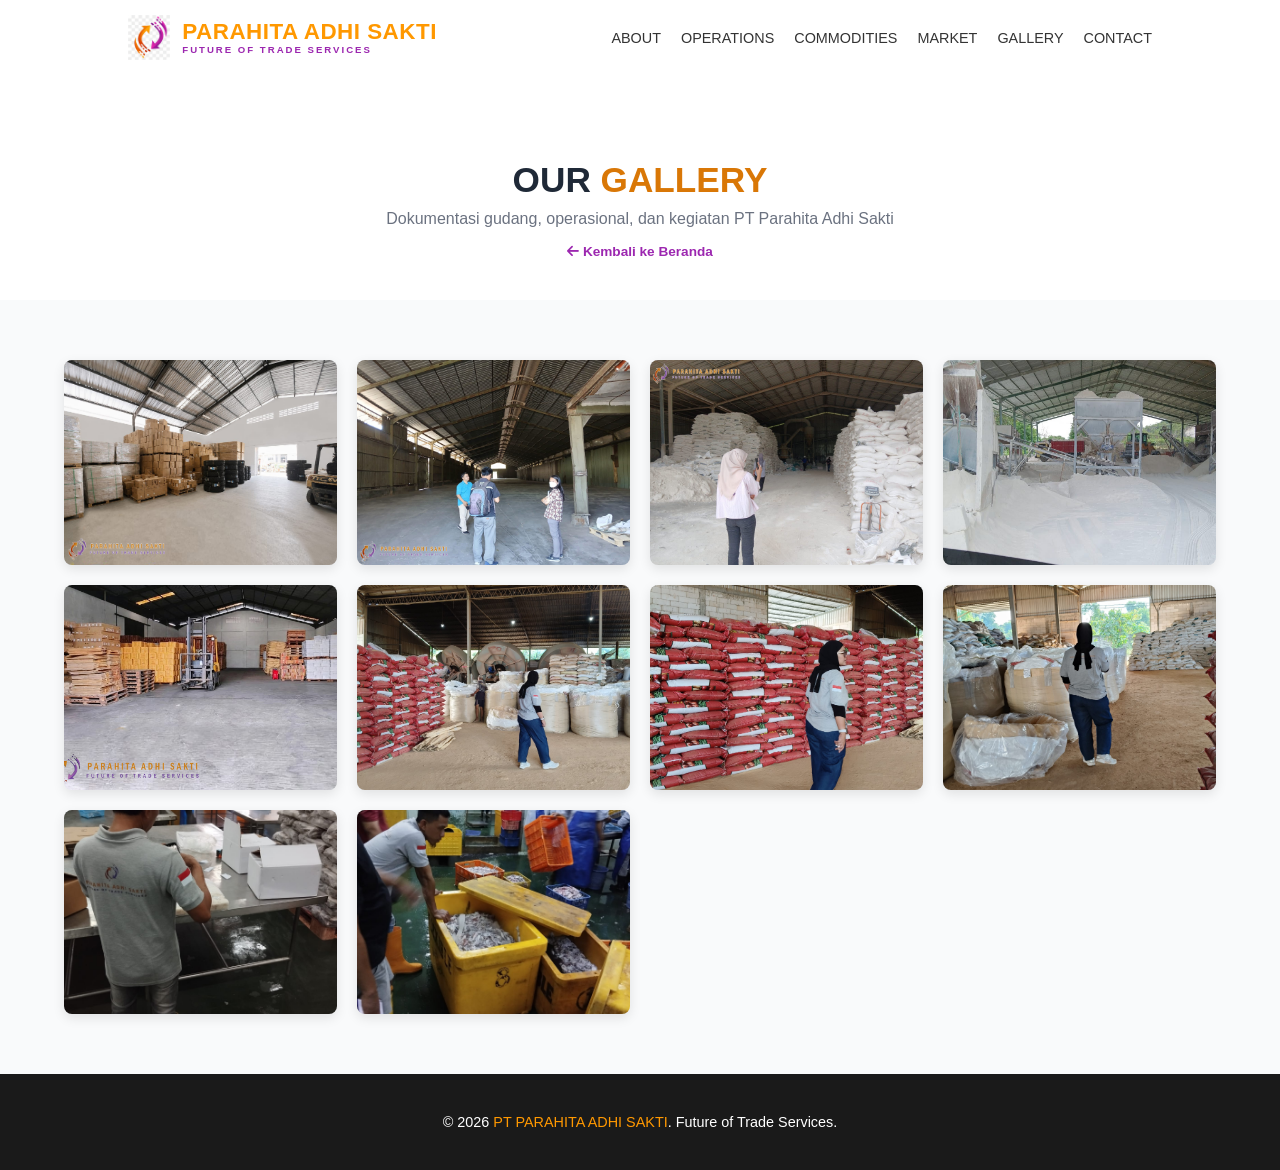
==== gallery.html @ 75e8d978 "Add floating header, hero background slider, and full gallery page - Header nav is now fixed/floatin" ====
<!DOCTYPE html>
<html lang="en">
<head>
    <meta charset="UTF-8">
    <meta name="viewport" content="width=device-width, initial-scale=1.0">

    <title>Galeri Foto | PT Parahita Adhi Sakti</title>
    <meta name="description" content="Galeri foto kegiatan, gudang, dan operasional PT Parahita Adhi Sakti: dokumentasi trading rempan/rempah, pupuk dolomit, wood chip, dan marine product di Surabaya.">
    <meta name="keywords" content="Parahita Adhi Sakti, galeri foto, gudang komoditas, dokumentasi operasional, trading komoditas Surabaya">
    <meta name="robots" content="index, follow, max-image-preview:large">
    <meta name="author" content="PT Parahita Adhi Sakti">
    <meta name="theme-color" content="#d97706">
    <link rel="canonical" href="https://www.parahitaindonesia.com/gallery">

    <!-- Open Graph -->
    <meta property="og:type" content="website" />
    <meta property="og:site_name" content="PT Parahita Adhi Sakti" />
    <meta property="og:locale" content="id_ID" />
    <meta property="og:locale:alternate" content="en_US" />
    <meta property="og:url" content="https://www.parahitaindonesia.com/gallery" />
    <meta property="og:title" content="Galeri Foto | PT Parahita Adhi Sakti" />
    <meta property="og:description" content="Dokumentasi gudang, operasional, dan kegiatan PT Parahita Adhi Sakti dalam perdagangan komoditas Indonesia." />
    <meta property="og:image" content="https://www.parahitaindonesia.com/gallery/Gudang%20parahita%201.JPG" />
    <meta property="og:image:alt" content="Gudang PT Parahita Adhi Sakti" />

    <!-- Twitter Card -->
    <meta name="twitter:card" content="summary_large_image" />
    <meta name="twitter:title" content="Galeri Foto | PT Parahita Adhi Sakti" />
    <meta name="twitter:description" content="Dokumentasi gudang, operasional, dan kegiatan PT Parahita Adhi Sakti." />
    <meta name="twitter:image" content="https://www.parahitaindonesia.com/gallery/Gudang%20parahita%201.JPG" />

    <!-- Structured Data -->
    <script type="application/ld+json">
    {
        "@context": "https://schema.org",
        "@type": "ImageGallery",
        "@id": "https://www.parahitaindonesia.com/gallery#gallery",
        "name": "Galeri Foto PT Parahita Adhi Sakti",
        "url": "https://www.parahitaindonesia.com/gallery",
        "isPartOf": { "@id": "https://www.parahitaindonesia.com/#website" }
    }
    </script>

    <!-- Performance hints -->
    <link rel="preconnect" href="https://cdnjs.cloudflare.com" crossorigin>
    <link rel="stylesheet" href="style.css">
    <link rel="stylesheet" href="https://cdnjs.cloudflare.com/ajax/libs/font-awesome/6.0.0/css/all.min.css">
    <link rel="icon" href="logo.png" type="image/png">
    <link rel="apple-touch-icon" href="logo.png">
</head>
<body>

<header>
    <nav aria-label="Main navigation">
        <div class="logo-wrapper">
            <img src="logo.png" alt="Logo PT Parahita Adhi Sakti" class="main-logo-img" width="188" height="200">
            <div class="logo-text-group">
                <div class="logo-main">
                    <span class="text-orange">PARAHITA</span>
                    <span class="text-orange">ADHI</span>
                    <span class="text-orange">SAKTI</span>
                </div>
                <div class="logo-sub">FUTURE OF TRADE SERVICES</div>
            </div>
        </div>
        <ul class="nav-links">
            <li><a href="index.html#about">ABOUT</a></li>
            <li><a href="index.html#operations">OPERATIONS</a></li>
            <li><a href="index.html#commodities">COMMODITIES</a></li>
            <li><a href="index.html#market">MARKET</a></li>
            <li><a href="gallery.html">GALLERY</a></li>
            <li><a href="index.html#contact">CONTACT</a></li>
        </ul>
    </nav>
</header>

<main>

<section class="page-banner">
    <h1>OUR <span>GALLERY</span></h1>
    <p>Dokumentasi gudang, operasional, dan kegiatan PT Parahita Adhi Sakti</p>
    <a href="index.html" class="back-home-link"><i class="fas fa-arrow-left"></i> Kembali ke Beranda</a>
</section>

<section class="gallery-section" id="full-gallery">
    <div class="full-gallery-grid" id="full-gallery-grid">
        <div class="gallery-item" onclick="openLightbox('gallery/Gudang%20parahita%201.JPG', 'Dokumentasi gudang PT Parahita Adhi Sakti - foto 1')">
            <img src="gallery/Gudang%20parahita%201.JPG" alt="Dokumentasi gudang PT Parahita Adhi Sakti - foto 1" loading="lazy" width="800" height="600">
            <div class="gallery-overlay"><i class="fas fa-search-plus"></i></div>
        </div>
        <div class="gallery-item" onclick="openLightbox('gallery/Gudang%20parahita%202.JPG', 'Dokumentasi gudang PT Parahita Adhi Sakti - foto 2')">
            <img src="gallery/Gudang%20parahita%202.JPG" alt="Dokumentasi gudang PT Parahita Adhi Sakti - foto 2" loading="lazy" width="800" height="600">
            <div class="gallery-overlay"><i class="fas fa-search-plus"></i></div>
        </div>
        <div class="gallery-item" onclick="openLightbox('gallery/Gudang%20parahita%203.JPG', 'Dokumentasi gudang PT Parahita Adhi Sakti - foto 3')">
            <img src="gallery/Gudang%20parahita%203.JPG" alt="Dokumentasi gudang PT Parahita Adhi Sakti - foto 3" loading="lazy" width="800" height="600">
            <div class="gallery-overlay"><i class="fas fa-search-plus"></i></div>
        </div>
        <div class="gallery-item" onclick="openLightbox('gallery/Gudang%20parahita%204.JPG', 'Dokumentasi gudang PT Parahita Adhi Sakti - foto 4')">
            <img src="gallery/Gudang%20parahita%204.JPG" alt="Dokumentasi gudang PT Parahita Adhi Sakti - foto 4" loading="lazy" width="800" height="600">
            <div class="gallery-overlay"><i class="fas fa-search-plus"></i></div>
        </div>
        <div class="gallery-item" onclick="openLightbox('gallery/Gudang%20parahita%205.JPG', 'Dokumentasi gudang PT Parahita Adhi Sakti - foto 5')">
            <img src="gallery/Gudang%20parahita%205.JPG" alt="Dokumentasi gudang PT Parahita Adhi Sakti - foto 5" loading="lazy" width="800" height="600">
            <div class="gallery-overlay"><i class="fas fa-search-plus"></i></div>
        </div>
        <div class="gallery-item" onclick="openLightbox('gallery/1.jpg', 'Dokumentasi kegiatan PT Parahita Adhi Sakti - foto 1')">
            <img src="gallery/1.jpg" alt="Dokumentasi kegiatan PT Parahita Adhi Sakti - foto 1" loading="lazy" width="800" height="600">
            <div class="gallery-overlay"><i class="fas fa-search-plus"></i></div>
        </div>
        <div class="gallery-item" onclick="openLightbox('gallery/2.jpg', 'Dokumentasi kegiatan PT Parahita Adhi Sakti - foto 2')">
            <img src="gallery/2.jpg" alt="Dokumentasi kegiatan PT Parahita Adhi Sakti - foto 2" loading="lazy" width="800" height="600">
            <div class="gallery-overlay"><i class="fas fa-search-plus"></i></div>
        </div>
        <div class="gallery-item" onclick="openLightbox('gallery/3.jpg', 'Dokumentasi kegiatan PT Parahita Adhi Sakti - foto 3')">
            <img src="gallery/3.jpg" alt="Dokumentasi kegiatan PT Parahita Adhi Sakti - foto 3" loading="lazy" width="800" height="600">
            <div class="gallery-overlay"><i class="fas fa-search-plus"></i></div>
        </div>
        <div class="gallery-item" onclick="openLightbox('gallery/4.jpg', 'Dokumentasi kegiatan PT Parahita Adhi Sakti - foto 4')">
            <img src="gallery/4.jpg" alt="Dokumentasi kegiatan PT Parahita Adhi Sakti - foto 4" loading="lazy" width="800" height="600">
            <div class="gallery-overlay"><i class="fas fa-search-plus"></i></div>
        </div>
        <div class="gallery-item" onclick="openLightbox('gallery/5.jpg', 'Dokumentasi kegiatan PT Parahita Adhi Sakti - foto 5')">
            <img src="gallery/5.jpg" alt="Dokumentasi kegiatan PT Parahita Adhi Sakti - foto 5" loading="lazy" width="800" height="600">
            <div class="gallery-overlay"><i class="fas fa-search-plus"></i></div>
        </div>
    </div>
</section>

</main>

<!-- Lightbox Zoom Modal -->
<div class="lightbox-modal" id="lightbox" role="dialog" aria-modal="true" aria-label="Pratinjau foto">
    <span class="lightbox-close" onclick="closeLightbox()">&times;</span>
    <img class="lightbox-content" id="lightbox-img" alt="Foto galeri diperbesar">
    <div class="lightbox-caption" id="lightbox-caption"></div>
</div>

<footer class="main-footer">
    <p>&copy; 2026 <span class="text-orange">PT PARAHITA ADHI SAKTI</span>. Future of Trade Services.</p>
</footer>

<script src="script.js"></script>
</body>
</html>
---- style.css ----
* {
    margin: 0;
    padding: 0;
    box-sizing: border-box;
    font-family: 'Segoe UI', Tahoma, Geneva, Verdana, sans-serif;
}

/* Sesuaikan Header agar tetap bersih & floating saat di-scroll */
header {
    position: fixed;
    top: 0;
    left: 0;
    width: 100%;
    z-index: 1000;
    padding: 15px 10%;
    background: rgba(255, 255, 255, 0.9); /* Putih bersih agar logo terlihat menonjol */
    box-shadow: 0 2px 10px rgba(0,0,0,0.05);
    transition: background 0.3s ease, box-shadow 0.3s ease;
}

nav {
    display: flex;
    justify-content: space-between;
    align-items: center;
}

/* Styling Logo Baru */
.logo-container {
    display: flex;
    flex-direction: column;
    line-height: 1;
}

.logo-main {
    font-size: 1.5rem;
    font-weight: 800; /* Tebal sesuai gambar */
    letter-spacing: 1px;
}

.text-orange {
    color: #FF9800; /* Warna Oranye Terang */
}

.logo-sub {
    font-size: 0.65rem;
    font-weight: 500;
    color: #9C27B0; /* Warna Ungu/Pink untuk tagline */
    letter-spacing: 4px; /* Memberikan jarak antar huruf sesuai desain */
    margin-top: 4px;
}
.logo-wrapper {
    display: flex;
    align-items: center;
    gap: 12px; /* Jarak antara gambar logo dan teks */
}

.main-logo-img {
    height: 45px; /* Sesuaikan ukuran logo */
    width: auto;
}

.logo-text-group {
    display: flex;
    flex-direction: column;
    justify-content: center;
}

.logo-main {
    font-size: 1.4rem;
    font-weight: 800;
    line-height: 1; /* Menghilangkan spasi berlebih antar baris */
    letter-spacing: 0.5px;
}

.logo-sub {
    font-size: 0.6rem;
    font-weight: 600;
    color: #9C27B0;
    letter-spacing: 2px; /* Dikurangi agar tidak terlalu lebar */
    margin-top: 2px; /* Jarak rapat antara baris 1 dan baris 2 */
    line-height: 1;
}

/* Memastikan teks orange terlihat tajam */
.text-orange {
    color: #FF9800;
}
.nav-links {
    list-style: none;
    display: flex;
    gap: 20px;
}

.nav-links a {
    text-decoration: none;
    color: #333;
    font-size: 0.9rem;
    font-weight: 500;
}

/* Update Hero Section */
.hero {
    position: relative;
    min-height: 100vh;
    overflow: hidden;
    display: flex;
    align-items: center;
    padding: 0 10%;
    padding-top: 100px; /* Ruang untuk header floating (fixed) */
}

/* Hero Background Slider (mengambil foto dari folder gallery/) */
.hero-bg-slider {
    position: absolute;
    inset: 0;
    z-index: 0;
}

.hero-bg-slide {
    position: absolute;
    inset: 0;
    background-size: cover;
    background-position: center;
    opacity: 0;
    transition: opacity 1.5s ease;
}

.hero-bg-slide.active {
    opacity: 1;
}

.hero-overlay {
    position: absolute;
    inset: 0;
    z-index: 1;
    background: linear-gradient(to right, rgba(255,255,255,0.9) 30%, rgba(255,255,255,0.2) 60%);
}

.hero-content {
    position: relative;
    max-width: 800px;
    width: 100%;
    z-index: 2;
}

/* Update Stats Bar agar berada di bawah tombol */
.stats-bar {
    display: flex;
    background: rgba(255, 255, 255, 0.85);
    backdrop-filter: blur(10px); /* Efek kaca modern */
    padding: 30px;
    margin-top: 50px;
    border-radius: 4px;
    box-shadow: 0 10px 30px rgba(0,0,0,0.1);
    border: 1px solid rgba(255,255,255,0.3);
}

.stat-item {
    flex: 1;
    text-align: center;
    border-right: 1px solid rgba(0,0,0,0.1);
}

.stat-item:last-child { border: none; }

.stat-item h3 {
    color: #003366;
    font-size: 2rem;
    font-weight: 700;
    margin-bottom: 5px;
}

.stat-item p {
    font-size: 0.75rem;
    letter-spacing: 1px;
    color: #555;
    font-weight: 600;
}

.stat-icon {
    font-size: 1.8rem;
    color: #003366;
    margin-bottom: 5px;
}

/* Vision & Mission Styling */
/* Vision & Mission Layout Baru */
.vision-mission {
    padding: 60px 10%;
    background: #ffffff;
}

.vm-wrapper {
    max-width: 1100px;
    margin: 0 auto;
}

/* Vision (Full Width Row) */
.vision-row {
    display: flex;
    align-items: center;
    gap: 40px;
    margin-bottom: 40px;
}

.vm-icon-large {
    font-size: 3.5rem;
    color: #FF9800; /* Oranye */
    background: #fff8f0;
    width: 100px;
    height: 100px;
    display: flex;
    align-items: center;
    justify-content: center;
    border-radius: 20px;
    flex-shrink: 0;
    box-shadow: 0 10px 20px rgba(255, 152, 0, 0.15);
}

/* Mission (Grid 2 Kolom) */
.mission-row {
    display: grid;
    grid-template-columns: 1fr 1fr; /* 2 Kolom Sejajar */
    gap: 30px;
}

.mission-col {
    display: flex;
    gap: 20px;
    padding: 20px;
    background: #fcfcfc;
    border-radius: 12px;
    transition: 0.3s;
}

.mission-col:hover {
    background: #fff;
    box-shadow: 0 5px 15px rgba(0,0,0,0.05);
}

.vm-icon-small {
    font-size: 1.5rem;
    color: #9C27B0; /* Ungu */
    margin-top: 5px;
}

.mission-item h4 {
    color: #003366;
    margin-bottom: 8px;
    font-size: 1.1rem;
}

.mission-item p {
    font-size: 0.9rem;
    color: #666;
    line-height: 1.5;
}

/* Divider */
.vm-horizontal-divider {
    height: 1px;
    background: linear-gradient(to right, transparent, #eee, transparent);
    margin: 40px 0;
}

/* Responsive */
@media (max-width: 768px) {
    .vision-row { flex-direction: column; text-align: center; }
    .mission-row { grid-template-columns: 1fr; }
}
/* Styling Baru untuk Baris Judul Misi */
.mission-title-row {
    display: flex;
    align-items: center;
    gap: 20px;
    margin-bottom: 30px; /* Jarak ke box poin-poin di bawahnya */
}

.vm-icon-medium {
    font-size: 2rem;
    color: #FF9800; /* Oranye nge-jreng */
    background: #fff8f0;
    width: 60px;
    height: 60px;
    display: flex;
    align-items: center;
    justify-content: center;
    border-radius: 12px;
    box-shadow: 0 4px 10px rgba(255, 152, 0, 0.1);
}

.mission-title-row h2 {
    color: #003366;
    font-size: 1.8rem;
    font-weight: 800;
}

.mission-title-row h2 span {
    color: #9C27B0; /* Ungu logo */
}

/* Memastikan grid mission tetap rapi di bawahnya */
.mission-row {
    display: grid;
    grid-template-columns: 1fr 1fr;
    gap: 20px;
}

.mission-col {
    background: #ffffff;
    border: 1px solid #f0f0f0;
    box-shadow: 0 4px 12px rgba(0,0,0,0.03);
    padding: 25px;
    border-radius: 15px;
}
/* Commodities Section */
.commodities {
    padding: 20px 10% 20px 10%; /* Atas hanya 20px agar dekat dengan Visi Misi */
    background: #f9f9f9;
}

.commodities h2 {
    margin-bottom: 30px;
    color: #003366;
}

.commodities h2 span { color: #004a99; border-bottom: 3px solid #004a99; }

.grid-container {
    display: grid;
    grid-template-columns: repeat(3, 1fr);
    gap: 20px;
}

.card {
    height: 200px;
    background-size: cover;
    background-position: center;
    position: relative;
    border-radius: 5px;
    overflow: hidden;
}

.card.large { grid-column: span 1.5; height: 250px; } /* Simplifikasi grid */

.card-info {
    position: absolute;
    bottom: 0;
    background: white;
    width: 100%;
    padding: 15px;
}

.card-info h3 { font-size: 1rem; color: #003366; }
.card-info p { font-size: 0.8rem; color: #777; }
/* Market Coverage */
.market-coverage {
    position: relative;
    padding: 80px 10%;
    min-height: 500px;
    display: flex;
    align-items: center;
    overflow: hidden;
    /* Ganti URL di bawah dengan gambar peta/logistik pilihanmu */
    background-image: url('https://images.unsplash.com/photo-1586528116311-ad8dd3c8310d?auto=format&fit=crop&w=1600&q=80');
    background-size: cover;
    background-position: center;
}

/* Layer Gradasi Opacity: Kiri (Solid White) ke Kanan (Transparent) */
/* Memperhalus gradasi agar transparan di sisi kanan */
.market-coverage::before {
    content: "";
    position: absolute;
    top: 0;
    left: 0;
    width: 100%;
    height: 100%;
    background: linear-gradient(to right, 
        rgba(255, 255, 255, 1) 0%, 
        rgba(255, 255, 255, 0.8) 40%, 
        rgba(255, 255, 255, 0) 100%);
    z-index: 1;
}

.market-container {
    position: relative;
    z-index: 2; /* Agar teks di atas gradasi */
    width: 100%;
}

.market-content {
    display: flex;
    gap: 40px;
}

.market-cards {
    flex: 1;
    max-width: 450px; /* Membatasi kartu di sisi kiri yang solid */
    display: flex;
    flex-direction: column;
    gap: 20px;
}

.market-spacer {
    flex: 1.5; /* Memberikan ruang agar gambar di background kanan terlihat */
}
.market-cards-row {
    display: flex;
    flex-direction: row; /* Membuat box sejajar kiri-kanan */
    gap: 20px;
    margin-top: 30px;
    flex-wrap: wrap; /* Agar aman di layar HP */
}
/* Mempertajam warna kartu agar kontras */
.m-card {
    display: flex;
    align-items: center;
    background: rgba(255, 255, 255, 0.95);
    padding: 20px 25px;
    border-radius: 12px;
    gap: 15px;
    box-shadow: 0 8px 20px rgba(0,0,0,0.06);
    border: 1px solid rgba(255, 152, 0, 0.2); /* Border tipis warna oranye */
    flex: 0 1 auto; /* Ukuran menyesuaikan konten */
    min-width: 280px;
}
.market-header {
    max-width: 100%;
}
.market-header h2 span {
    color: #9C27B0; /* Warna Ungu sesuai logo */
    border-bottom: 3px solid #FF9800; /* Garis bawah oranye */
}
.icon-circle {
    background: #FF9800; /* Oranye nge-jreng sesuai logo */
    color: white;
    width: 50px;
    height: 50px;
    border-radius: 50%;
    display: flex;
    justify-content: center;
    align-items: center;
    font-size: 1.2rem;
}

/* Why Choose Us */
.why-us {
    padding: 80px 10%;
    background: #f9f9f9;
    text-align: center;
}

.why-us h2 { color: #003366; margin-bottom: 40px; }
.why-us span { border-bottom: 3px solid #004a99; }

.why-grid {
    display: grid;
    grid-template-columns: repeat(4, 1fr);
    gap: 20px;
}

.why-item {
    background: white;
    overflow: hidden;
    border-radius: 5px;
    box-shadow: 0 4px 15px rgba(0,0,0,0.05);
    position: relative;
}

.why-item img {
    width: 100%;
    height: 150px;
    object-fit: cover;
    display: block;
}

.why-item p {
    padding: 15px;
    font-size: 0.85rem;
    font-weight: 600;
    color: #333;
}

.icon-overlay {
    position: absolute;
    top: 50px;
    left: 50%;
    transform: translateX(-50%);
    background: #004a99;
    color: white;
    width: 40px;
    height: 40px;
    border-radius: 50%;
    display: flex;
    justify-content: center;
    align-items: center;
    border: 3px solid white;
}
/* Styling Slider Teks */
.slider-text-container {
    margin-top: 40px;
    min-height: 120px; /* Biar layout tidak lompat saat teks ganti */
    transition: all 0.5s ease;
}

#hero-slider-text {
    font-size: 3.5rem; /* Ukuran besar sesuai gambar */
    font-weight: 700;
    line-height: 1.2;
    margin-bottom: 10px;
}
.blue-text { color: #1C0770; }
.white-text { color: #ffffff; }
.highlight-blue { color: #1e88e5; } /* Warna Biru */
.highlight-green { color: #8bc34a; } /* Warna Hijau */

#hero-subtext {
    font-size: 1.1rem;
    color: #1C0770;
    max-width: 600px;
}

/* Animasi Fade */
.fade-in {
    animation: fadeIn 0.8s ease forwards;
}

@keyframes fadeIn {
    from { opacity: 0; transform: translateY(10px); }
    to { opacity: 1; transform: translateY(0); }
}
/* Contact Us Section */
.contact-us {
    padding: 60px 10%;
    background: #ffffff;
    text-align: center;
}

.contact-us h2 { color: #003366; margin-bottom: 10px; }
.contact-us h2 span { color: #9C27B0; border-bottom: 3px solid #FF9800; }
.contact-subtitle { color: #777; font-size: 0.9rem; margin-bottom: 40px; }

.contact-grid {
    display: grid;
    grid-template-columns: repeat(3, 1fr); /* 3 Card Sejajar */
    gap: 30px;
}

.contact-card {
    background: white;
    border-radius: 12px;
    overflow: hidden;
    box-shadow: 0 10px 30px rgba(0,0,0,0.05);
    transition: transform 0.3s ease;
    border: 1px solid #f0f0f0;
}

.contact-card:hover { transform: translateY(-10px); }

.contact-img-container {
    position: relative;
    height: 180px;
}

.contact-img-container img {
    width: 100%;
    height: 100%;
    object-fit: cover;
}

.contact-overlay-icon {
    position: absolute;
    bottom: -20px;
    right: 20px;
    background: #FF9800; /* Oranye Nge-jreng */
    color: white;
    width: 45px;
    height: 45px;
    border-radius: 50%;
    display: flex;
    justify-content: center;
    align-items: center;
    border: 3px solid white;
    box-shadow: 0 4px 10px rgba(0,0,0,0.2);
}

.contact-info {
    padding: 30px 20px 20px;
    text-align: left;
}

.contact-info h4 {
    color: #003366;
    font-size: 1.2rem;
    margin-bottom: 5px;
}

.contact-info p {
    color: #9C27B0; /* Ungu Logo */
    font-weight: 600;
    font-size: 0.8rem;
    margin-bottom: 10px;
    text-transform: uppercase;
}

.contact-detail {
    display: block;
    color: #666;
    font-size: 0.85rem;
    line-height: 1.4;
}

/* Footer Styling */
.main-footer {
    padding: 40px 10%;
    background: #1a1a1a;
    color: white;
    text-align: center;
    font-size: 0.9rem;
}

/* Responsive */
@media (max-width: 900px) {
    .contact-grid { grid-template-columns: 1fr; }

}
/* ============================================================
   MOBILE RESPONSIVE OPTIMIZATION (Screens under 768px)
   ============================================================ */

@media (max-width: 768px) {
    /* 1. Reset Global untuk Mobile */
    header, .hero, .vision-mission, .commodities, .market-coverage, .why-us, .contact-us {
        padding: 40px 5% !important; /* Kurangi padding samping agar konten lebih luas */
    }

    /* 2. Header & Logo Optimization */
    nav {
        flex-direction: column;
        gap: 15px;
    }

    .logo-main {
        font-size: 1.1rem;
    }

    .nav-links {
        gap: 10px;
        flex-wrap: wrap;
        justify-content: center;
    }

    .nav-links a {
        font-size: 0.75rem;
    }

    /* 3. Hero Section Adjustment */
    .hero {
        text-align: center;
        min-height: auto;
        padding-top: 120px !important;
    }

    .hero-bg-slide {
        background-position: 70% center; /* Geser background agar foto tetap terlihat pas */
    }

    #hero-slider-text {
        font-size: 2rem !important; /* Kecilkan judul besar agar tidak terpotong */
        line-height: 1.2;
    }

    .hero-btns {
        display: flex;
        flex-direction: column;
        gap: 10px;
    }

    /* 4. Stats Bar (Menjadi 1 atau 2 kolom) */
    .stats-bar {
        flex-direction: column;
        margin-top: 30px;
        padding: 20px;
    }

    .stat-item {
        border-right: none;
        border-bottom: 1px solid rgba(0,0,0,0.05);
        padding: 15px 0;
    }

    .stat-item:last-child { border-bottom: none; }

    /* 5. Vision & Mission (1 Kolom Sesuai Permintaan) */
    .vision-row {
        flex-direction: column;
        text-align: center;
        gap: 20px;
    }

    .vm-icon-large {
        width: 80px;
        height: 80px;
        font-size: 2.5rem;
    }

    .mission-row {
        grid-template-columns: 1fr !important; /* Paksa jadi 1 kolom di HP */
    }

    .mission-title-row {
        flex-direction: column;
        text-align: center;
    }

    /* 6. Commodities Grid */
    .grid-container {
        grid-template-columns: 1fr !important; /* 1 kolom penuh */
    }

    .card.large {
        grid-column: span 1;
        height: 200px;
    }

    /* 7. Market Coverage */
    .market-coverage {
        background-position: center;
    }

    .market-cards-row {
        flex-direction: column;
    }

    .m-card {
        min-width: 100%;
    }

    /* 8. Why Choose Us (Grid 2x2) */
    .why-grid {
        grid-template-columns: repeat(2, 1fr);
        gap: 10px;
    }

    /* 9. Contact Us */
    .contact-grid {
        grid-template-columns: 1fr !important;
    }
}

/* Tambahan untuk layar sangat kecil (iPhone SE/Fold) */
@media (max-width: 480px) {
    #hero-slider-text {
        font-size: 1.6rem !important;
    }
    
    .why-grid {
        grid-template-columns: 1fr;
    }
}
/* Perbaikan agar scroll terasa lebih "smooth" */
html {
    scroll-behavior: smooth;
    -webkit-tap-highlight-color: transparent; /* Hilangkan kotak abu-abu saat klik di HP */
}

body {
    overflow-x: hidden; /* Mencegah layar bisa digeser ke samping (putih-putih kosong) */
}

img {
    max-width: 100%;
    height: auto; /* Memastikan semua gambar tidak penyet */
}

/* Tagline hero (kata kunci SEO di bawah H1) */
.hero-tagline {
    margin-top: 12px;
    font-size: 1.05rem;
    font-weight: 600;
    color: #003366;
    max-width: 640px;
    line-height: 1.5;
}

/* ============================================================
   GALLERY GRID & LIGHTBOX / ZOOM MODAL
   (dipakai di index.html - preview carousel - dan gallery.html - grid penuh)
   ============================================================ */
.gallery-section {
    padding: 60px 20px;
    background-color: #f9fafb;
    text-align: center;
}

.gallery-section h2 {
    font-size: 2rem;
    margin-bottom: 30px;
    color: #1f2937;
}

.gallery-section h2 span {
    color: #d97706;
}

/* Gallery Carousel (preview di index.html) */
.gallery-carousel {
    position: relative;
    max-width: 1200px;
    margin: 0 auto;
    padding: 0 24px;
}

.gallery-viewport {
    overflow: hidden;
}

.gallery-grid {
    display: flex;
    transition: transform 0.6s ease;
}

.gallery-slide {
    flex: 0 0 calc(100% / var(--per-view, 3));
    padding: 10px;
    box-sizing: border-box;
}

.gallery-arrow {
    position: absolute;
    top: 50%;
    transform: translateY(-50%);
    z-index: 2;
    width: 44px;
    height: 44px;
    border: none;
    border-radius: 50%;
    background: #ffffff;
    color: #1f2937;
    font-size: 1.1rem;
    cursor: pointer;
    box-shadow: 0 2px 10px rgba(0,0,0,0.25);
    transition: background 0.2s, color 0.2s;
}

.gallery-arrow:hover {
    background: #d97706;
    color: #ffffff;
}

.gallery-arrow.prev { left: 0; }
.gallery-arrow.next { right: 0; }

/* Full Gallery Grid (grid penuh di gallery.html) */
.full-gallery-grid {
    display: grid;
    grid-template-columns: repeat(auto-fit, minmax(260px, 1fr));
    gap: 20px;
    max-width: 1200px;
    margin: 0 auto;
    padding: 0 24px;
}

.gallery-item {
    position: relative;
    overflow: hidden;
    border-radius: 8px;
    box-shadow: 0 4px 12px rgba(0,0,0,0.1);
    aspect-ratio: 4/3;
    cursor: pointer;
    background-color: #e5e7eb;
}

.gallery-item img {
    width: 100%;
    height: 100%;
    object-fit: cover;
    transition: transform 0.3s ease, filter 0.3s ease;
}

.gallery-item:hover img {
    transform: scale(1.08);
    filter: brightness(0.9);
}

.gallery-overlay {
    position: absolute;
    inset: 0;
    background: rgba(0, 0, 0, 0.3);
    display: flex;
    align-items: center;
    justify-content: center;
    opacity: 0;
    transition: opacity 0.3s ease;
    color: #ffffff;
    font-size: 1.5rem;
}

.gallery-item:hover .gallery-overlay {
    opacity: 1;
}

/* Lightbox Modal */
.lightbox-modal {
    display: none;
    position: fixed;
    z-index: 9999;
    inset: 0;
    background-color: rgba(0, 0, 0, 0.9);
    justify-content: center;
    align-items: center;
    padding: 20px;
}

.lightbox-modal.active {
    display: flex;
}

.lightbox-content {
    max-width: 90%;
    max-height: 85vh;
    border-radius: 8px;
    box-shadow: 0 5px 25px rgba(0,0,0,0.5);
    object-fit: contain;
}

.lightbox-close {
    position: absolute;
    top: 20px;
    right: 30px;
    color: #ffffff;
    font-size: 2.5rem;
    font-weight: bold;
    cursor: pointer;
    transition: color 0.2s;
}

.lightbox-close:hover {
    color: #d97706;
}

.lightbox-caption {
    position: absolute;
    bottom: 25px;
    color: #ffffff;
    font-size: 1.1rem;
    background: rgba(0,0,0,0.6);
    padding: 8px 16px;
    border-radius: 4px;
}

/* CTA "Lihat Semua Galeri" / "Kembali ke Beranda" */
.gallery-cta {
    display: inline-block;
    margin-top: 30px;
    padding: 12px 28px;
    background: #FF9800;
    color: #ffffff;
    font-weight: 600;
    font-size: 0.85rem;
    letter-spacing: 0.5px;
    text-decoration: none;
    border-radius: 30px;
    transition: background 0.2s ease, transform 0.2s ease;
}

.gallery-cta:hover {
    background: #e68900;
    transform: translateY(-2px);
}

/* Banner judul halaman gallery.html (mengacu pada format section index.html) */
.page-banner {
    padding: 160px 10% 40px; /* extra padding-top untuk header floating */
    text-align: center;
    background: #ffffff;
}

.page-banner h1 {
    font-size: 2.2rem;
    color: #1f2937;
}

.page-banner h1 span {
    color: #d97706;
}

.page-banner p {
    color: #6b7280;
    margin-top: 10px;
}

.back-home-link {
    display: inline-block;
    margin-top: 16px;
    font-size: 0.85rem;
    color: #9C27B0;
    text-decoration: none;
    font-weight: 600;
}

.back-home-link:hover { text-decoration: underline; }

@media (max-width: 768px) {
    .page-banner {
        padding: 140px 5% 30px;
    }
}
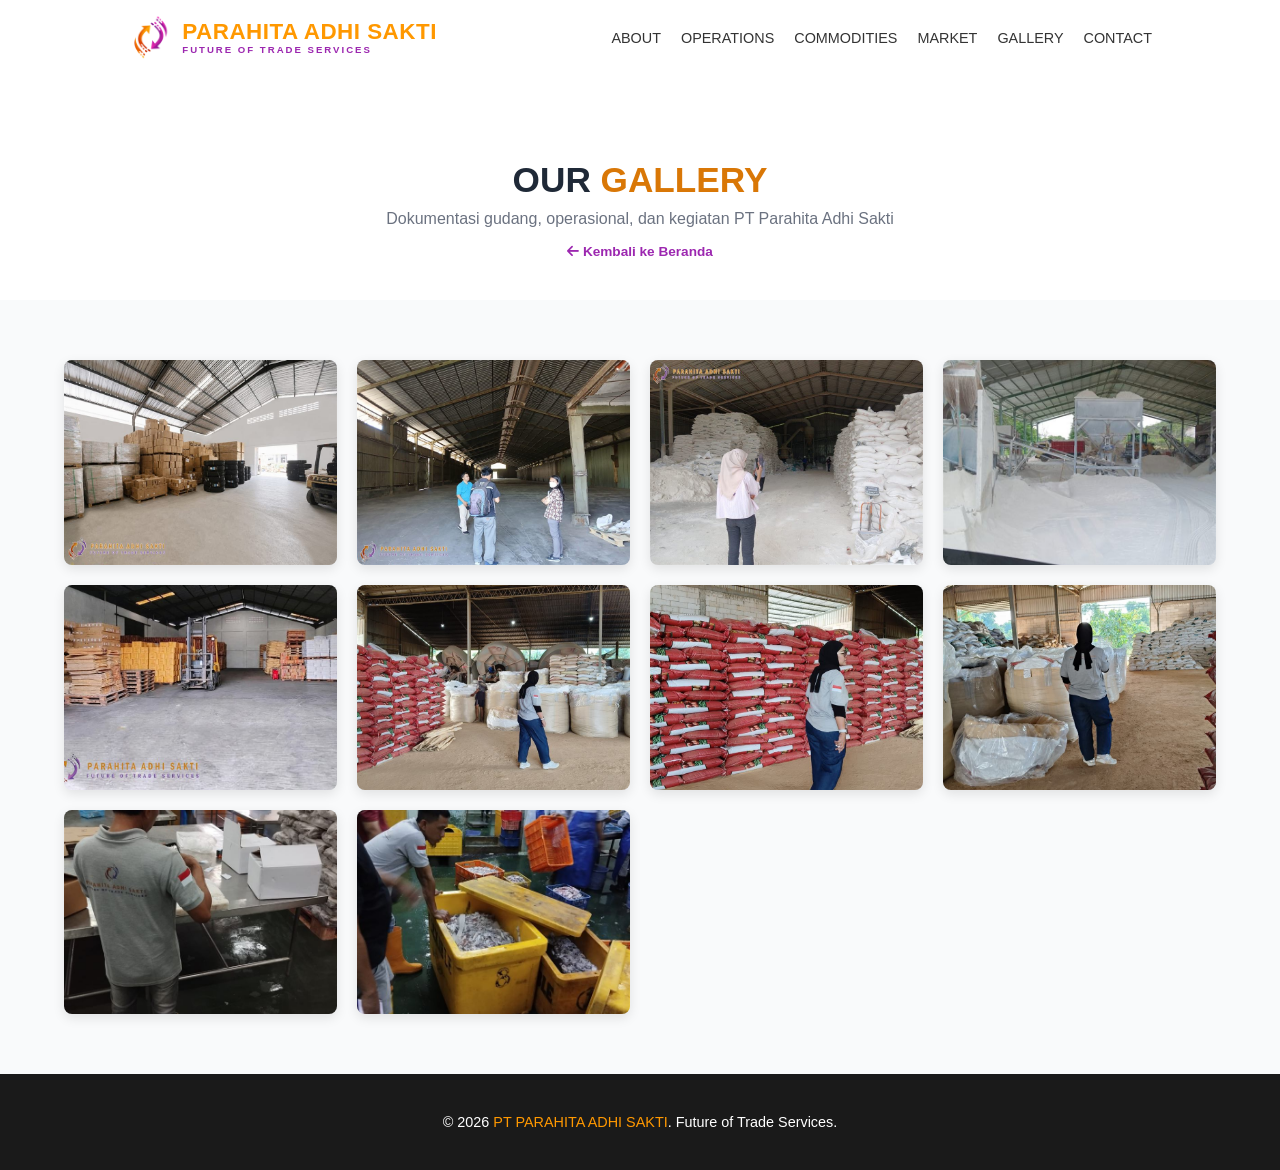
==== commit 4ac84d1e: "Load gallery thumbnails in grid/carousel, full photo only on zoom Gallery photos were 150-700KB orig" ====
--- a/gallery.html
+++ b/gallery.html
@@ -85,43 +85,43 @@
 <section class="gallery-section" id="full-gallery">
     <div class="full-gallery-grid" id="full-gallery-grid">
         <div class="gallery-item" onclick="openLightbox('gallery/Gudang%20parahita%201.JPG', 'Dokumentasi gudang PT Parahita Adhi Sakti - foto 1')">
-            <img src="gallery/Gudang%20parahita%201.JPG" alt="Dokumentasi gudang PT Parahita Adhi Sakti - foto 1" loading="lazy" width="800" height="600">
+            <img src="gallery/thumbs/Gudang%20parahita%201.JPG" alt="Dokumentasi gudang PT Parahita Adhi Sakti - foto 1" loading="lazy" width="800" height="600">
             <div class="gallery-overlay"><i class="fas fa-search-plus"></i></div>
         </div>
         <div class="gallery-item" onclick="openLightbox('gallery/Gudang%20parahita%202.JPG', 'Dokumentasi gudang PT Parahita Adhi Sakti - foto 2')">
-            <img src="gallery/Gudang%20parahita%202.JPG" alt="Dokumentasi gudang PT Parahita Adhi Sakti - foto 2" loading="lazy" width="800" height="600">
+            <img src="gallery/thumbs/Gudang%20parahita%202.JPG" alt="Dokumentasi gudang PT Parahita Adhi Sakti - foto 2" loading="lazy" width="800" height="600">
             <div class="gallery-overlay"><i class="fas fa-search-plus"></i></div>
         </div>
         <div class="gallery-item" onclick="openLightbox('gallery/Gudang%20parahita%203.JPG', 'Dokumentasi gudang PT Parahita Adhi Sakti - foto 3')">
-            <img src="gallery/Gudang%20parahita%203.JPG" alt="Dokumentasi gudang PT Parahita Adhi Sakti - foto 3" loading="lazy" width="800" height="600">
+            <img src="gallery/thumbs/Gudang%20parahita%203.JPG" alt="Dokumentasi gudang PT Parahita Adhi Sakti - foto 3" loading="lazy" width="800" height="600">
             <div class="gallery-overlay"><i class="fas fa-search-plus"></i></div>
         </div>
         <div class="gallery-item" onclick="openLightbox('gallery/Gudang%20parahita%204.JPG', 'Dokumentasi gudang PT Parahita Adhi Sakti - foto 4')">
-            <img src="gallery/Gudang%20parahita%204.JPG" alt="Dokumentasi gudang PT Parahita Adhi Sakti - foto 4" loading="lazy" width="800" height="600">
+            <img src="gallery/thumbs/Gudang%20parahita%204.JPG" alt="Dokumentasi gudang PT Parahita Adhi Sakti - foto 4" loading="lazy" width="800" height="600">
             <div class="gallery-overlay"><i class="fas fa-search-plus"></i></div>
         </div>
         <div class="gallery-item" onclick="openLightbox('gallery/Gudang%20parahita%205.JPG', 'Dokumentasi gudang PT Parahita Adhi Sakti - foto 5')">
-            <img src="gallery/Gudang%20parahita%205.JPG" alt="Dokumentasi gudang PT Parahita Adhi Sakti - foto 5" loading="lazy" width="800" height="600">
+            <img src="gallery/thumbs/Gudang%20parahita%205.JPG" alt="Dokumentasi gudang PT Parahita Adhi Sakti - foto 5" loading="lazy" width="800" height="600">
             <div class="gallery-overlay"><i class="fas fa-search-plus"></i></div>
         </div>
         <div class="gallery-item" onclick="openLightbox('gallery/1.jpg', 'Dokumentasi kegiatan PT Parahita Adhi Sakti - foto 1')">
-            <img src="gallery/1.jpg" alt="Dokumentasi kegiatan PT Parahita Adhi Sakti - foto 1" loading="lazy" width="800" height="600">
+            <img src="gallery/thumbs/1.jpg" alt="Dokumentasi kegiatan PT Parahita Adhi Sakti - foto 1" loading="lazy" width="800" height="600">
             <div class="gallery-overlay"><i class="fas fa-search-plus"></i></div>
         </div>
         <div class="gallery-item" onclick="openLightbox('gallery/2.jpg', 'Dokumentasi kegiatan PT Parahita Adhi Sakti - foto 2')">
-            <img src="gallery/2.jpg" alt="Dokumentasi kegiatan PT Parahita Adhi Sakti - foto 2" loading="lazy" width="800" height="600">
+            <img src="gallery/thumbs/2.jpg" alt="Dokumentasi kegiatan PT Parahita Adhi Sakti - foto 2" loading="lazy" width="800" height="600">
             <div class="gallery-overlay"><i class="fas fa-search-plus"></i></div>
         </div>
         <div class="gallery-item" onclick="openLightbox('gallery/3.jpg', 'Dokumentasi kegiatan PT Parahita Adhi Sakti - foto 3')">
-            <img src="gallery/3.jpg" alt="Dokumentasi kegiatan PT Parahita Adhi Sakti - foto 3" loading="lazy" width="800" height="600">
+            <img src="gallery/thumbs/3.jpg" alt="Dokumentasi kegiatan PT Parahita Adhi Sakti - foto 3" loading="lazy" width="800" height="600">
             <div class="gallery-overlay"><i class="fas fa-search-plus"></i></div>
         </div>
         <div class="gallery-item" onclick="openLightbox('gallery/4.jpg', 'Dokumentasi kegiatan PT Parahita Adhi Sakti - foto 4')">
-            <img src="gallery/4.jpg" alt="Dokumentasi kegiatan PT Parahita Adhi Sakti - foto 4" loading="lazy" width="800" height="600">
+            <img src="gallery/thumbs/4.jpg" alt="Dokumentasi kegiatan PT Parahita Adhi Sakti - foto 4" loading="lazy" width="800" height="600">
             <div class="gallery-overlay"><i class="fas fa-search-plus"></i></div>
         </div>
         <div class="gallery-item" onclick="openLightbox('gallery/5.jpg', 'Dokumentasi kegiatan PT Parahita Adhi Sakti - foto 5')">
-            <img src="gallery/5.jpg" alt="Dokumentasi kegiatan PT Parahita Adhi Sakti - foto 5" loading="lazy" width="800" height="600">
+            <img src="gallery/thumbs/5.jpg" alt="Dokumentasi kegiatan PT Parahita Adhi Sakti - foto 5" loading="lazy" width="800" height="600">
             <div class="gallery-overlay"><i class="fas fa-search-plus"></i></div>
         </div>
     </div>
